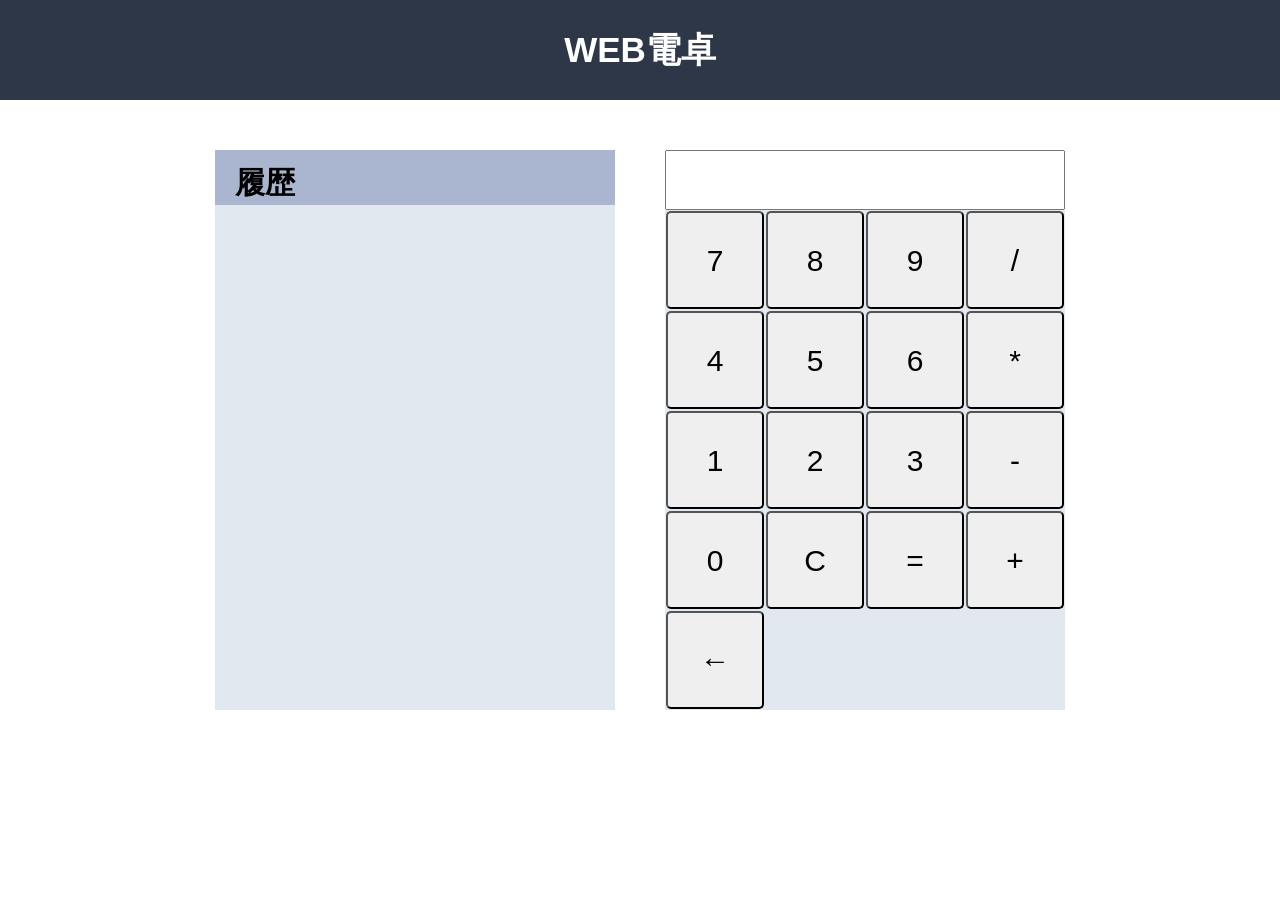
==== webapp/index.html @ 63d15d0b "余分なpythonファイルを削除" ====
<!DOCTYPE html>
<html lang="ja">
<head>
    <meta charset="UTF-8">
    <title>りうの電卓</title>
    <link rel="stylesheet" href="static/reset.css">
    <link rel="stylesheet" href="static/style.css">
    <script src="static/script.js"></script>
</head>
<body>
    <header>
        <h1 id="header">WEB電卓</h1>
    </header>
    <div class="flex">
        <div id="history">
            <h2>履歴</h2>
        </div>

        <div class="right">
            <input type="text" id="display" readonly>
            <div class="buttons">
                <button class="button" onclick="addNumber('7')">7</button>
                <button class="button" onclick="addNumber('8')">8</button>
                <button class="button" onclick="addNumber('9')">9</button>
                <button class="button" onclick="addOperator('/')">/</button>
                <button class="button" onclick="addNumber('4')">4</button>
                <button class="button" onclick="addNumber('5')">5</button>
                <button class="button" onclick="addNumber('6')">6</button>
                <button class="button" onclick="addOperator('*')">*</button>
                <button class="button" onclick="addNumber('1')">1</button>
                <button class="button" onclick="addNumber('2')">2</button>
                <button class="button" onclick="addNumber('3')">3</button>
                <button class="button" onclick="addOperator('-')">-</button>
                <button class="button" onclick="addNumber('0')">0</button>
                <button class="button" onclick="clearDisplay()">C</button>
                <button class="button" onclick="calculate()">=</button>
                <button class="button" onclick="addOperator('+')">+</button>
                <button class="button" onclick="backspace('')">←</button>
            </div>
        </div>

    </div>
</body>
</html>
---- webapp/static/style.css ----
body {
    font-family: Arial, sans-serif;
}

header {
    display: flex;
    position: sticky;
    top: 0;
    width: 100%;
    height: 100px;
    color: white;
    background-color: #2D3748;
}

h1 {
    margin: auto;
    font-size: 35px;
}

h2 {
    font-size: 30px;
    padding-top: 10px;
    padding-left: 20px;
    background-color: #aab6cf;
}

.history-text {
    font-size: 20px;
    overflow: wrap;
}

input {
    width: 400px;
    height: 60px;
    font-size: 35px;
    text-align: right;
    padding-right: 10px;
}

.flex {
    display: flex;
    justify-content: center;
    gap: 50px;
    margin-top: 50px;
    height:auto;
}

#history {
     background-color:#E2E8F0;
     height:auto;
     width: 400px;
}

.right {
    height:auto;
    width: 400px;
    background-color:#E2E8F0;
}
.buttons {
    width: 400px; 
    display: flex;
    flex-wrap: wrap;
}

button {
    padding: 20px;
}

.button {
    width: 98px;
    height: 98px;
    font-size: 30px;
    border-radius: 5px;
    margin: 1px;
}
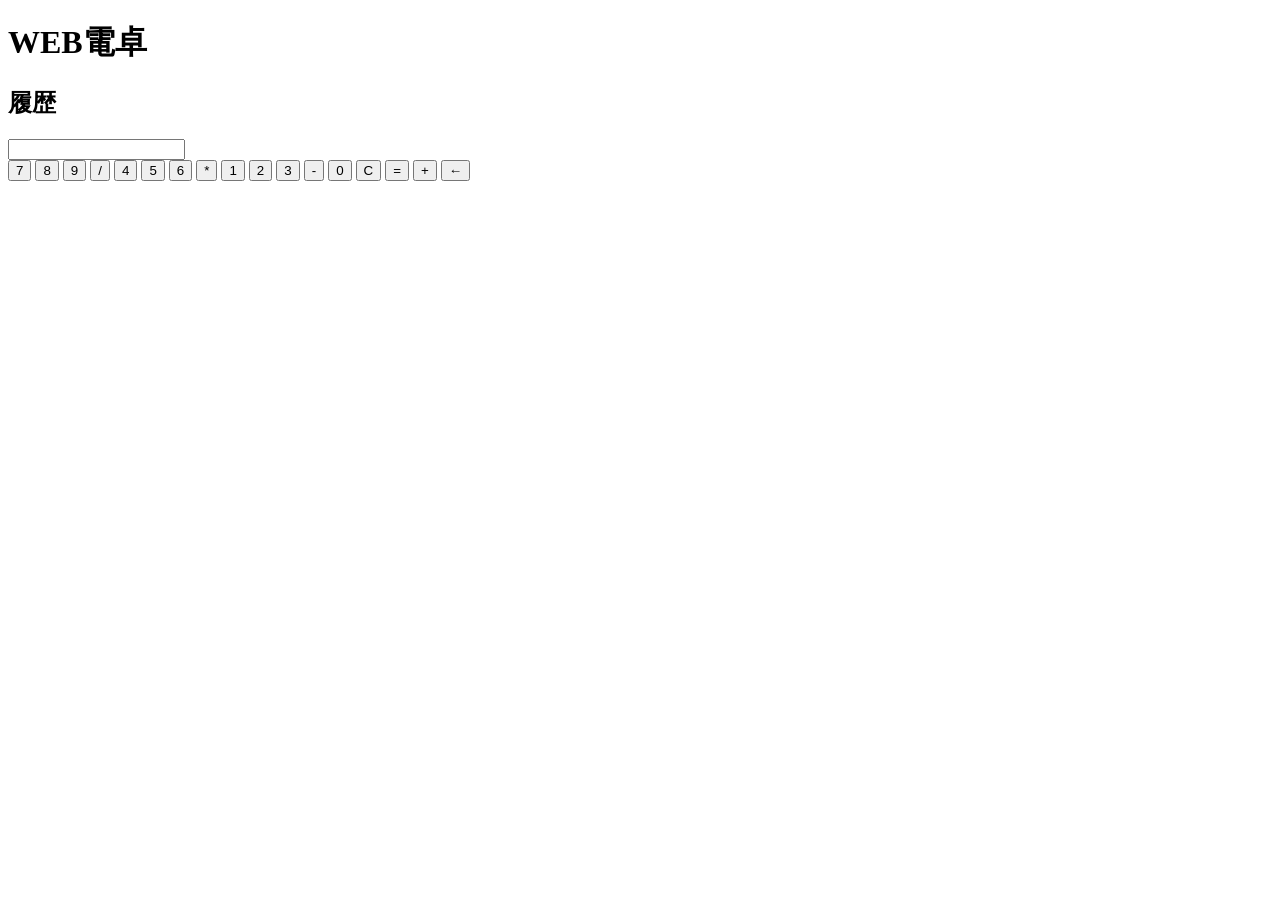
==== commit 9b8e6bc7: "appdate" ====
--- a/webapp/index.html
+++ b/webapp/index.html
@@ -2,10 +2,11 @@
 <html lang="ja">
 <head>
     <meta charset="UTF-8">
-    <title>りうの電卓</title>
+    <title>WEB電卓</title>
     <link rel="stylesheet" href="static/reset.css">
     <link rel="stylesheet" href="static/style.css">
     <script src="static/script.js"></script>
+    <link rel="icon" href="static/favicon.ico" type="x-icon">
 </head>
 <body>
     <header>
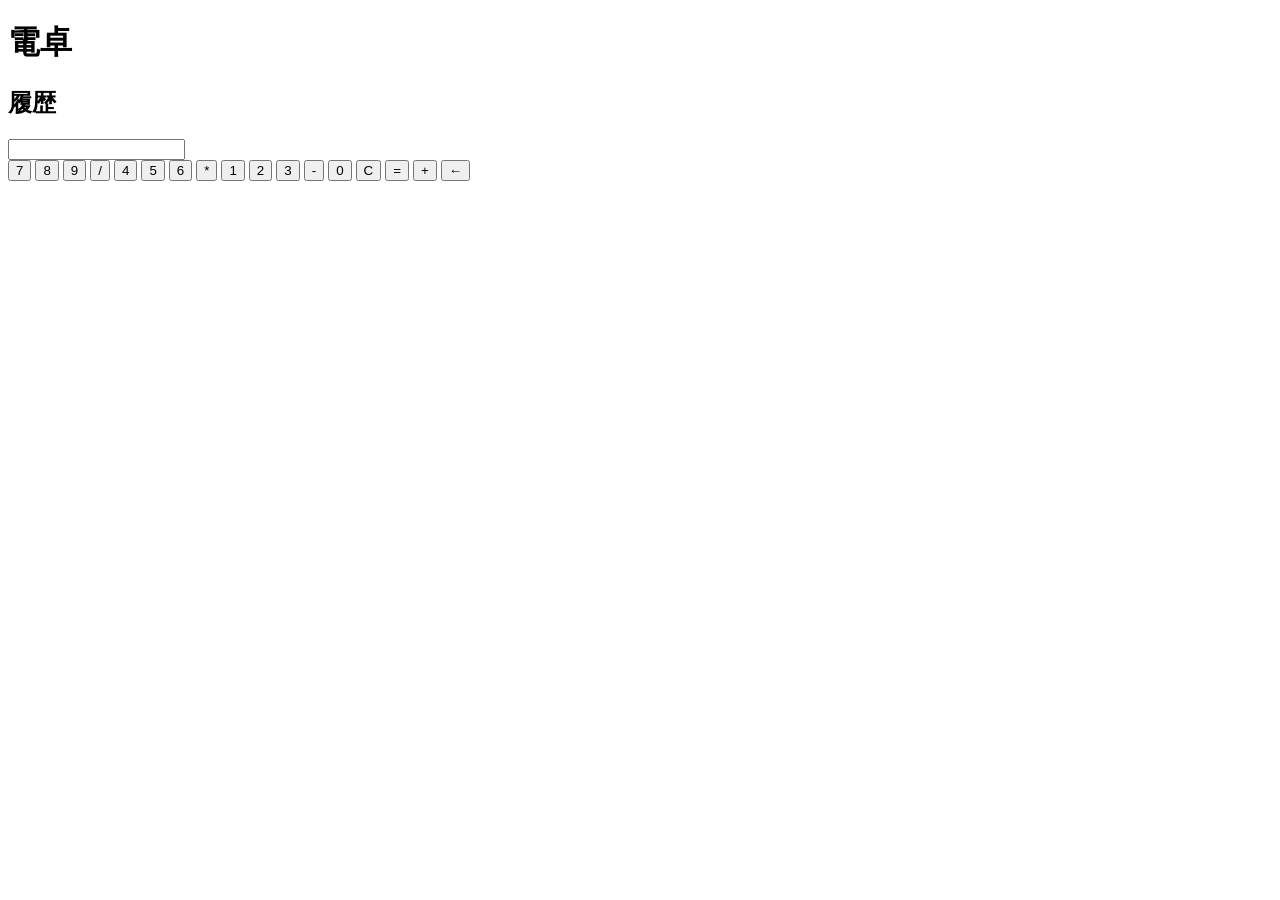
==== commit 0c6207f2: "test" ====
--- a/webapp/index.html
+++ b/webapp/index.html
@@ -10,7 +10,7 @@
 </head>
 <body>
     <header>
-        <h1 id="header">WEB電卓</h1>
+        <h1 id="header">電卓</h1>
     </header>
     <div class="flex">
         <div id="history">
